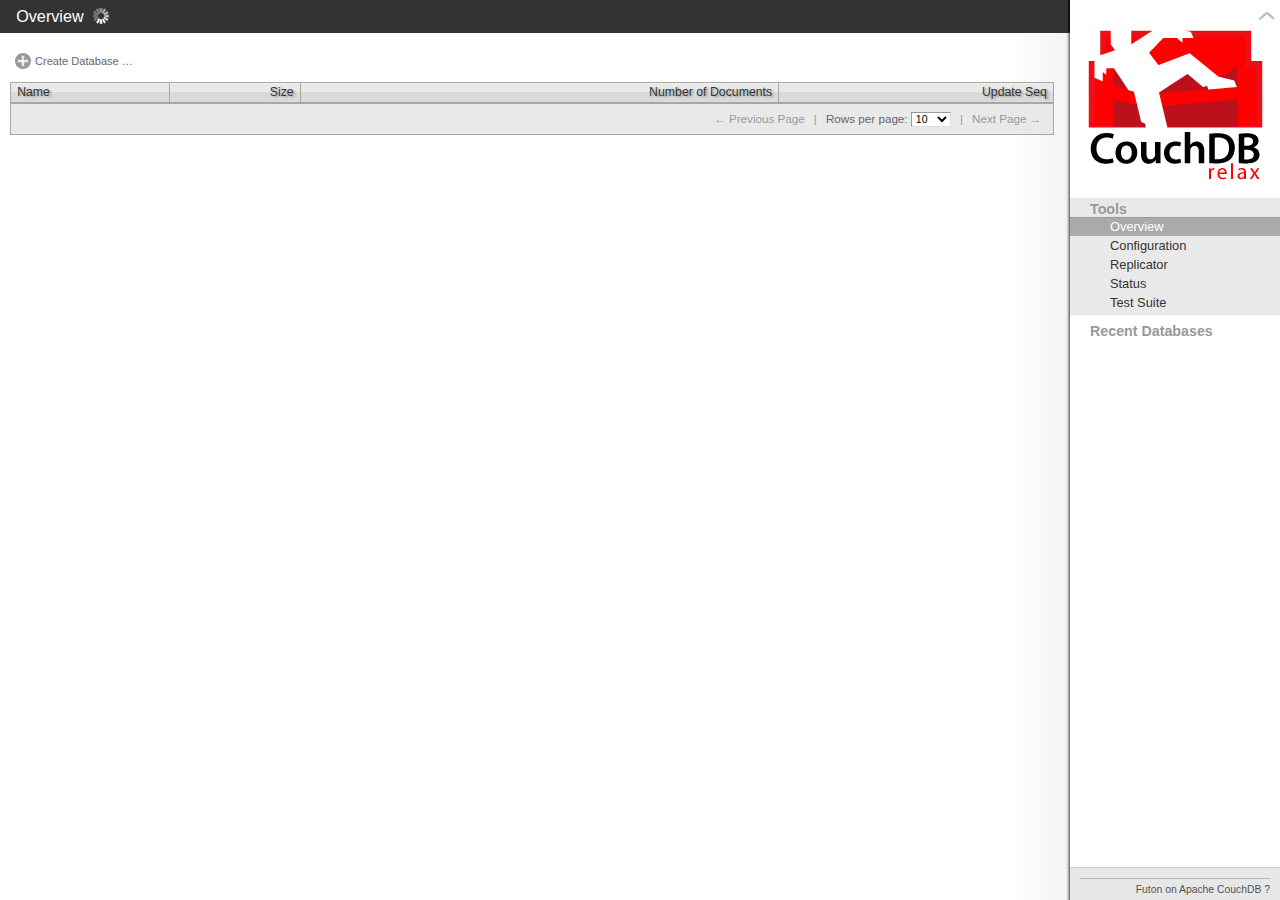
==== html/futon/index.html @ 2233815e "cp ../couchdb/share/www/ html/futon -r" ====
<!DOCTYPE html>
<!--

Licensed under the Apache License, Version 2.0 (the "License"); you may not use
this file except in compliance with the License. You may obtain a copy of the
License at

   http://www.apache.org/licenses/LICENSE-2.0

Unless required by applicable law or agreed to in writing, software distributed
under the License is distributed on an "AS IS" BASIS, WITHOUT WARRANTIES OR
CONDITIONS OF ANY KIND, either express or implied. See the License for the
specific language governing permissions and limitations under the License.

-->
<html lang="en">
  <head>
    <title>Overview</title>
    <meta http-equiv="Content-Type" content="text/html;charset=utf-8">
    <link rel="stylesheet" href="style/layout.css?0.11.0" type="text/css">
    <script src="script/json2.js"></script>
    <script src="script/sha1.js"></script>
    <script src="script/jquery.js?1.4.2"></script>
    <script src="script/jquery.couch.js?0.11.0"></script>
    <script src="script/jquery.dialog.js?0.11.0"></script>
    <script src="script/futon.js?0.11.0"></script>
    <script src="script/futon.browse.js?0.11.0"></script>
    <script src="script/futon.format.js?0.11.0"></script>
    <script>
      var page = new $.futon.CouchIndexPage();
      $(document).ready(function() {
        if (!/index\.html$/.test(location.pathname)) {
          $.futon.navigation.ready(function() {
            this.updateSelection(location.pathname + "index.html");
          });
        }
        var dbsPerPage = $.futon.storage.get("per_page");
        if (dbsPerPage) $("#perpage").val(dbsPerPage);
        $("#perpage").change(function() {
          page.updateDatabaseListing();
          $.futon.storage.set("per_page", this.value);
        });

        page.updateDatabaseListing();

        $("#toolbar button.add").click(function() {
          page.addDatabase();
        });
      });
    </script>
  </head>
  <body>
    <div id="wrap">
      <h1><strong>Overview</strong></h1>
      <div id="content">
        <ul id="toolbar">
          <li><button class="add">Create Database …</button></li>
        </ul>

        <table class="listing" id="databases" cellspacing="0">
          <caption>Databases</caption>
          <thead>
            <tr>
              <th>Name</th>
              <th class="size">Size</th>
              <th class="count">Number of Documents</th>
              <th class="seq">Update Seq</th>
            </tr>
          </thead>
          <tbody class="content">
          </tbody>
          <tbody class="footer">
            <tr>
              <td colspan="5">
                <div id="paging">
                  <a class="prev">← Previous Page</a> |
                  <label>Rows per page: <select id="perpage">
                    <option selected>10</option>
                    <option>25</option>
                    <option>50</option>
                    <option>100</option>
                  </select></label> |
                  <a class="next">Next Page →</a>
                </div>
                <span></span>
              </td>
            </tr>
          </tbody>
        </table>
      </div>

    </div>
  </body>
</html>
---- html/futon/style/layout.css ----
/*

Licensed under the Apache License, Version 2.0 (the "License"); you may not use
this file except in compliance with the License. You may obtain a copy of the
License at

  http://www.apache.org/licenses/LICENSE-2.0

Unless required by applicable law or agreed to in writing, software distributed
under the License is distributed on an "AS IS" BASIS, WITHOUT WARRANTIES OR
CONDITIONS OF ANY KIND, either express or implied. See the License for the
specific language governing permissions and limitations under the License.

*/

/* General styles */

html, body { color: #000; font: normal 90% Arial,Helvetica,sans-serif;
  height: 100%; margin: 0; padding: 0; overflow: hidden;
}
:link, :visited { color: #ba1e16; text-decoration: none; }
:link img, :visited img { border: none; }

h1 { background: #333; border-right: 2px solid #111;
  border-bottom: 1px solid #333; color: #999;
  font: normal 125% Arial,Helvetica,sans-serif; height: 32px;
  line-height: 32px; margin: 0; padding: 0 0 0 .5em; position: relative;
}
h1 :link, h1 :visited, h1 strong { padding: .4em .5em; }
h1 :link, h1 :visited {
  background: url(../image/path.gif) 100% 50% no-repeat;
  color: #bbb; cursor: pointer; padding-right: 2.2em;
  text-shadow: #333 2px 2px 1px;
}
h1 strong { color: #fff; font-weight: normal; padding-right: 25px; }
h1 strong a {color:#fff !important;background:none !important;}
h1 :link.raw, h1 :visited.raw {
  background: url(../image/rarrow.png) 100% 50% no-repeat; position: absolute;
  right: 20px; width: 35px; height: 100%; padding: 0; margin: 0;
}
body.loading h1 strong {
  background: url(../image/spinner.gif) right center no-repeat;
}

hr { border: 1px solid #999; border-width: 1px 0 0; }
dl dt { font-weight: bold; }
code, tt, pre {
  font-family: "DejaVu Sans Mono",Menlo,Courier,monospace;
}
code.key { color: #333; font-weight: bold; }
code.string { color: #393; }
code.number, code.boolean { color: #339; }
code.null { color: #666; }

button { font-size: 100%; -webkit-appearance: square-button; }
button[disabled] { color: #999; }
input, select, textarea { background: #fff; border: 1px solid;
  border-color: #999 #ddd #ddd #999; color: #000; margin: 0; padding: 1px;
}
input.placeholder { color: #999; }
textarea {
  font-family: "DejaVu Sans Mono",Menlo,Courier,monospace;
  font-size: 100%;
}
fieldset { border: none; font-size: 95%; margin: 0; padding: .2em 0 0; }
fieldset legend { color: #666; font-weight: bold; padding: 0; }
fieldset input, fieldset select { font-size: 95%; }
fieldset p { margin: .4em; }

p.help { color: #999; font-size: 90%; margin: 0 2em 1em; }

/* Tabular listings */

table.listing { border-collapse: separate; border-spacing: 0;
  border: 1px solid #a7a7a7; clear: both; width: 100%;
}
table.listing caption { display: none; }
table.listing th, table.listing td { padding: .2em .5em; }
table.listing thead th { background: #dadada url(../image/thead.gif) repeat-x;
  border: 1px solid #a7a7a7; border-width: 0 0 1px 1px; color: #333;
  font-size: 95%; font-weight: normal; text-align: left;
  text-shadow: #999 2px 1px 2px; white-space: nowrap;
}
table.listing thead th:first-child { border-left: none; }
table.listing thead th.key {
  background: #a7afb6 url(../image/thead-key.gif) 0 0 repeat-x;
  padding-top: 2px;
}
table.listing thead th.key span {
  background: url(../image/order-asc.gif) 100% 3px no-repeat; cursor: pointer;
  padding-right: 20px;
}
table.listing thead th.desc span {
  background-image: url(../image/order-desc.gif);
}
table.listing tbody tr th, table.listing tbody tr td { background: #feffea; }
table.listing tbody tr.odd th, table.listing tbody tr.odd td,
table.listing tbody.odd tr th, table.listing tbody.odd tr td {
  background: #fff;
}
table.listing tbody th, table.listing tbody td {
  border-left: 1px solid #d9d9d9; padding: .4em .5em; vertical-align: top;
}
table.listing tbody th:first-child, table.listing tbody td:first-child {
  border-left: none;
}
table.listing tbody th { text-align: left; }
table.listing tbody th :link, table.listing tbody th :visited {
  display: block;
}
table.listing tbody.footer tr td { background: #e9e9e9;
  border-top: 1px solid #a7a7a7; color: #999; font-size: 90%;
  line-height: 1.8em;
}
table.listing tbody.footer #paging { float: right; }
table.listing tbody.footer #paging a,
table.listing tbody.footer #paging label {
  padding: 0 .5em;
}
table.listing tbody.footer #paging label { color: #666; }
table.listing tbody.footer #paging select { font-size: 90%; padding: 0; }

/* Inline editing */

span.editinline-tools { margin: 2px 2px 0; float: right; margin-right: -45px; }
span.editinline-tools button { background: transparent 0 0 no-repeat;
  border: none; cursor: pointer; display: block; float: left; margin: 0 .2em;
  width: 11px; height: 11px;
}
span.editinline-tools button:hover { background-position: 0 -22px; }
span.editinline-tools button:active { background-position: 0 -44px; }
span.editinline-tools button.apply {
  background-image: url(../image/apply.gif);
}
span.editinline-tools button.cancel {
  background-image: url(../image/cancel.gif);
}

/* Resizer grippies */

div.grippie { background: #e9e9e9 url(../image/grippie.gif) 50% 50% no-repeat;
  border: 1px solid #aaa; border-top: none; min-height: 10px;
}

/* Suggest results */

ul.suggest-dropdown { border: 1px solid #999; background-color: #eee;
  padding: 0; margin: 0; list-style: none; opacity: .85;
  -moz-box-shadow: 2px 2px 10px #333; -webkit-box-shadow: 2px 2px 10px #333;
}
ul.suggest-dropdown li { padding: 2px 5px; white-space: nowrap; color: #101010;
  text-align: left;
}
ul.suggest-dropdown li.selected { cursor: pointer; background: Highlight;
  color: HighlightText;
}

/* Logo & Navigation */

#sidebar { background: #fff; position: absolute; top: 0; right: -210px;
  width: 210px; height: 100%;
}
body.fullwidth #sidebar { border-bottom: 1px solid #333; right: 0;
  width: 26px;
}
#sidebar-toggle { background: url(../image/sidebar-toggle.png) 0 0 no-repeat;
  color: #999; cursor: pointer; display: block; position: absolute; right: 0;
  top: 0; font-size: 110%; width: 26px; height: 32px; text-indent: -9999px;
}
#sidebar-toggle:hover { background-position: -26px 0; }
#sidebar-toggle:focus { outline: none; }
#sidebar.hidden #sidebar-toggle { background-position: 0 -32px; }
#sidebar.hidden #sidebar-toggle:hover { background-position: -26px -32px; }

#logo { margin: 30px 0 0; padding: 0 18px 10px; }

#nav { color: #333; font-size: 110%; font-weight: bold; list-style: none;
  margin: 0; overflow: auto; overflow-x: hidden; padding: 0; width: 210px;
}
#nav ul { list-style: none; margin: 0; padding: 0; }
#nav li { color: #999; margin: 5px 0 0; padding: 3px 0; }
#nav li span { padding: 0 20px; }
#nav li.selected { background: #e9e9e9; }
#nav li li { font-size: 90%; font-weight: normal; margin: 0;
  padding: 2px 20px 2px 40px;
}
#nav li li:hover { background: #e4e4e4; }
#nav li.selected li:hover { background: #d7d7d7; }
#nav li li :link, #nav li li :visited { color: #333; display: block;
  overflow: hidden; text-decoration: none; text-overflow: ellipsis;
}
#nav li li :link:hover, #nav li li :visited:hover { color: #000; }
#nav li li :link:focus, #nav li li :visited:focus { outline: none; }
#nav li li.selected { background: #aaa !important; border-top: 1px solid #999;
  color: #fff; padding-top: 1px;
}
#nav li li.selected :link, #nav li li.selected :visited { color: #fff; }
#nav li li.selected :link:hover, #nav li li.selected :visited:hover {
  color: #fff;
}
#nav li button { background: transparent 0 0 no-repeat; border: none;
  cursor: pointer; width: 15px; height: 15px; margin-left: -20px;
  position: absolute; vertical-align: top;
}
#nav li li:hover button.remove {
  background-image: url(../image/delete-mini.png);
}
#nav li button.remove:hover { background-position: -15px 0; }

#footer { background: #ddd; border-top: 1px solid #bbb; color: #000;
  font-size: 80%; opacity: .7; padding: 5px 10px; position: absolute; right: 0;
  bottom: 0; min-height: 1.3em; width: 190px; text-align: right;
}
#footer .couch :link, #footer .couch :visited { color: #000; }

#userCtx span { display:none; }

#wrap { background: #fff url(../image/bg.png) 100% 0 repeat-y;
  height: 100%; margin-right: 210px; position: relative;
}
body.fullwidth #wrap { margin-right: 0; }
#content { padding: 1em 16px 3em 10px; overflow: auto; overflow-y: scroll;
  position: absolute; top: 33px; bottom: 0; left: 0; right: 0;
}

/* Toolbar */

#toolbar { font-size: 90%; line-height: 16px; list-style: none;
  margin: 0 0 .5em; padding: 5px 5px 5px 3px;
}
#toolbar li { display: inline; }
#toolbar li.current {float:right;}
#toolbar button { background: transparent 2px 2px no-repeat; border: none;
  color: #666; margin: 0; padding: 2px 1em 2px 22px; cursor: pointer;
  font-size: 95%; line-height: 16px;
}
#toolbar button:hover { background-position: 2px -30px; color: #000; }
#toolbar button:active { background-position: 2px -62px; color: #000; }
#toolbar button.add { background-image: url(../image/add.png); }
#toolbar button.security { background-image: url(../image/key.png); }
#toolbar button.compact { background-image: url(../image/compact.png); }
#toolbar button.delete { background-image: url(../image/delete.png); }
#toolbar button.load { background-image: url(../image/load.png); }
#toolbar button.run { background-image: url(../image/run.png); }
#toolbar button.save { background-image: url(../image/save.png); }
#toolbar button.share { background-image: url(../image/compact.png); }

/* Dialogs */

#overlay { background: #bbb; cursor: wait; position: fixed; width: 100%;
  height: 100%; top: 0; left: 0;
}
*html #overlay { position: absolute;
  width: expression(document.body.clientWidth + 'px');
  height: expression(document.body.clientHeight + 'px');
}
#dialog { background: #333 url(../image/progress.gif) 50% 50% no-repeat;
  color: #f4f4f4; overflow: hidden; opacity: .95; max-width: 33em;
  padding: 1em 1em 0; -moz-border-radius: 7px;
  -moz-box-shadow: 4px 4px 6px #333; -webkit-border-radius: 7px;
  -webkit-box-shadow: 4px 4px 6px #333;
}
*html #dialog { width: 33em; }
#dialog.loading { width: 220px; height: 80px; }
#dialog.loaded { background-image: none; }
#dialog h2 { background: #666 98% 50% no-repeat;
  border-top: 1px solid #555; border-bottom: 1px solid #777; color: #ccc;
  font-size: 110%; font-weight: bold; margin: 0 -1em; padding: .35em 1em;
}
body.loading #dialog h2 {
  background-image: url(../image/spinner.gif);
}
#dialog h3 { color: #ccc; font-size: 100%; font-weight: bold; margin: 0 -2em;
  padding: .35em 2em 0;
}
#dialog fieldset { background: #222; border-top: 1px solid #111;
  margin: 0 0 1em; padding: .5em 1em 1em;
  -moz-border-radius-bottomleft: 7px; -moz-border-radius-bottomright: 7px;
  -webkit-border-bottom-left-radius: 7px;
  -webkit-border-bottom-right-radius: 7px;
}
#dialog p.help { color: #bbb; font-size: 95%; margin: 0 0 1em; }
#dialog fieldset table { margin-top: 1em; }
#dialog fieldset th, #dialog fieldset td { padding: .5em;
  vertical-align: top;
}
#dialog fieldset th { color: #999; font-weight: bold;
  text-align: right;
}
#dialog fieldset input { background-color: #e9e9e9; vertical-align: middle; }
#dialog fieldset input.error { background-color: #f9e4e4; }
#dialog fieldset div.error { padding-top: .3em; color: #b33; }
#dialog fieldset.radiogroup { padding-top: 1em; }
#dialog fieldset.radiogroup label { position: relative; padding-left: 25px; }
#dialog fieldset.radiogroup input { position: absolute; left: 5px; top: 2px; }
#dialog fieldset.radiogroup p.help { margin-top: .5em; margin-left: 25px; }
#dialog fieldset.radiogroup hr { border-color: #333; margin-left: 25px; }
#dialog .buttons { padding: 0 .5em .5em; text-align: right; }
#dialog .buttons button { background: #444; border: 1px solid #aaa;
  color: #ddd; cursor: pointer; font-size: 90%; font-weight: normal;
  margin: 0 0 0 5px; padding: .2em 2em; -moz-border-radius: 10px;
  -webkit-border-radius: 10px;
}
#dialog .buttons button[type=submit] { font-weight: bold; }
#dialog .buttons button:hover { background: #555; }
#dialog .buttons button:active { background: #333; color: #fff; }

#dialog fieldset td#progress {
  background: url(../image/progress.gif) 50% 50% no-repeat;
  visibility: hidden;
}

/* Document quick jump */

#jumpto { float: right; padding: 5px 10px 5px 5px; line-height: 16px;
  font-weight: bold; color: #666; font-size: 90%; }

#jumpto input { font-size: 90%; }

/* View selector */

#switch { color: #666; float: right; font-size: 90%; font-weight: bold;
  line-height: 16px; padding: 5px;
}
#switch select { font-size: 90%; }

/* Stale views checkbox */

#staleviews {
  color: #666; float: right; font-size: 90%;
  font-weight: bold; line-height: 16px; padding: 5px;
}

/* View function editing */

#viewcode { background: #fff; border: 1px solid;
  border-color: #999 #ddd #ddd #999; margin: 0 0 1em; overflow: hidden;
}
#viewcode .top, #viewcode .bottom { background-color: #e9e9e9;
  border: 1px solid; border-color: #ddd #ddd #e9e9e9 #ddd; color: #333;
  padding: 0 .5em 2px;
}
#viewcode .top { border-bottom: 1px solid #ddd; color: #aaa; font-size: 95%; }
#viewcode .top span { border: none; color: #666; cursor: pointer;
  display: block; font-size: 90%; margin: 0; padding: 2px 0 0;
}
#viewcode .top span#view-toggle {
  background: url(../image/twisty.gif) 0 -96px no-repeat; padding-left: 15px;
}
#viewcode.collapsed .top span#view-toggle { background-position: 0 4px; }
#viewcode .top a { float: right; font-size: 90%; line-height: 1.4em;
  padding: 2px 2px 0 0;
}
#viewcode .top a:link, #viewcode .top a:visited { color: #999; }
#viewcode table { border: none; border-collapse: separate; border-spacing: 0;
  margin: 0; table-layout: fixed; width: 100%; max-width: 100%;
}
#viewcode table td { border: none; padding: 0; }
#viewcode table td.splitter { background: #e9e9e9; width: 4px; }
#viewcode table td.map { border-right: 1px solid #ccc; }
#viewcode table td.reduce { border-left: 1px solid #ccc; }
#viewcode .code label { font-size: 90%; color: #999; padding: 0 .5em;
  white-space: nowrap;
}
#viewcode .code textarea { border: none; border-top: 1px solid #ccc;
  color: #333; font-size: 11px; margin: 0; min-height: 50px; overflow: auto;
  padding: .4em 0 0; resize: none; width: 100%;
}
#viewcode .code textarea:focus { background: #e9f4ff; }
#viewcode .bottom { border-bottom: none; clear: left; padding: 1px 3px; }
#viewcode .bottom button { font-size: 90%; margin: 0 1em 0 0;
  padding-left: 2em; padding-right: 2em;
}
*html #viewcode .bottom button { padding: 0 .5em; }
*+html #viewcode .bottom button { padding: 0 .5em; }
#viewcode .bottom button.revert, #viewcode .bottom button.save,
#viewcode .bottom button.saveas {
  float: right; margin: 0 0 0 1em;
}
#viewcode .bottom button.save { font-weight: bold; }
#viewcode .bottom label { color: #666; font-size: 90%; }
#viewcode .grippie { background-position: 50% 50%; }
#viewcode.collapsed { background: #e9e9e9; }
#viewcode.collapsed .top { border-bottom: none; }
#viewcode.collapsed .top span { background-position: 0 3px; }
#viewcode.collapsed table, #viewcode.collapsed .bottom { display: none; }

#tempwarn { display: none; font-size: 90%; margin: 0 2em 1.5em; }
#grouptruenotice { display: none; font-size: 90%; margin: 1ex 2em 1.5em; }

/* Database table */

#databases thead th.size, #databases thead th.count, #databases thead th.seq,
#databases tbody td.size, #databases tbody td.count, #databases tbody td.seq {
  text-align: right;
}

/* Documents table */

#documents thead th { line-height: 150%; width: 50%; }
#documents thead th label { color: #333; float: right; font-size: 90%;
  text-shadow: none;
}
#documents thead th label.disabled { color: #777; }
#documents thead th label input { vertical-align: middle; }
#documents thead th label input[type=range] { width: 7em; }
#documents thead th label output { width: 4em; display: inline-block; }
#documents tbody.content td { color: #999;
  font: normal 11px "DejaVu Sans Mono",Menlo,Courier,monospace;
}
#documents tbody.content td.key { color: #333; }
#documents tbody.content td.key a { display: block; }
#documents tbody.content td.key a strong { font-weight: normal; }
#documents tbody.content td.key span.docid { color: #999;
  font: normal 10px Arial,Helvetica,sans-serif;
}
#documents tbody.content td.value { font-size: 10px; }

/* Document display tabs */

#tabs { float: right; list-style: none; margin: -1.4em 0 0; }
#tabs li { display: inline; font-size: 95%; padding: 0; }
#tabs li.active { font-weight: bold; }
#tabs :link, #tabs :visited { background: #dadada; color: #666;
  border: 1px solid #a7a7a7; float: left; margin: 0 0 0 .5em;
  padding: .5em 2em .3em; position: relative; top: 1px;
}
#tabs .active :link, #tabs .active :visited { background: #e9e9e9;
  border-bottom-color: #e9e9e9; color: #333;
}
#tabs :link:focus, #tabs :visited:focus { outline: none; }

/* Document fields table */

#fields { clear: right; table-layout: fixed; }
#fields col.field { width: 33%; }
#fields tbody.content th { padding-left: 25px; padding-right: 48px; }
#fields tbody.content th button.delete {
  background: url(../image/delete-mini.png) no-repeat; border: none;
  cursor: pointer; float: left; margin: .2em 5px 0 -20px; padding: 0;
  width: 15px; height: 15px;
}
#fields tbody.content th button.delete:hover { background-position: -15px 0; }
#fields tbody.content th b { display: block; padding: 2px 2px 2px 3px; }
#fields tbody.content th b.editinline-container { padding: 0; }
#fields tbody.content td { color: #999; padding-left: 14px;
  padding-right: 48px;
}
#fields tbody.content td code { display: block; font-size: 11px;
  padding: 2px 2px 2px 3px; position: relative;
}
#fields tbody.content td code.string { white-space: pre-wrap; }
#fields tbody.content td code.string:before { color: #ccc; content: "“";
  position: absolute; left: -4px;
}
#fields tbody.content td code.string:after { color: #ccc; content: "”"; }

#fields tbody.content td dl { margin: 0; padding: 0; }
#fields tbody.content td dt {
  background: transparent url(../image/toggle-collapse.gif) 0 3px no-repeat;
  clear: left; color: #333; cursor: pointer; line-height: 1em;
  margin-left: -12px; padding-left: 14px;
}
#fields tbody.content td dd { line-height: 1em; margin: 0;
  padding: 0 0 0 1em;
}
#fields tbody.content td dt.collapsed {
  background-image: url(../image/toggle-expand.gif);
}
#fields tbody.content td dt.inline { background-image: none; cursor: default;
  float: left; margin-left: 0; padding-left: 2px; padding-right: .5em;
  padding-top: 2px;
}
#fields tbody.content td dd code.string { left: 4px; text-indent: -6px; }
#fields tbody.content td dd code.string:before { position: static; }
#fields tbody.content input, #fields tbody.content textarea,
#fields tbody.source textarea {
  background: #fff; border: 1px solid; border-color: #999 #ddd #ddd #999;
  margin: 0; padding: 1px; width: 100%;
}
#fields tbody.content th input { font-family: inherit; font-size: inherit;
  font-weight: bold;
}
#fields tbody.content td input, #fields tbody.content td textarea,
#fields tbody.source textarea {
  font: normal 11px "DejaVu Sans Mono",Menlo,Courier,monospace;
}
#fields tbody.content input.invalid,
#fields tbody.content textarea.invalid,
#fields tbody.source textarea.invalid {
  background: #f9f4f4; border-color: #b66 #ebb #ebb #b66;
}
#fields tbody.content div.grippie, #fields tbody.source div.grippie {
  padding: 0 1px; width: 100%;
}
#fields tbody.content div.error, #fields tbody.source div.error {
  color: #d33;
}

#fields tbody.content td ul.attachments { list-style: none; margin: 0;
  padding: 0;
}
#fields tbody.content td ul.attachments li {
  margin-bottom: .3em; min-height: 20px; padding-left: 20px;
}
#fields tbody.content td ul.attachments tt { font-size: 11px; }
#fields tbody.content td ul.attachments li span.info { color: #666;
  display: block; font-size: 95%;
}
#fields tbody.content td ul.attachments li button {
  background: transparent no-repeat; border: none; cursor: pointer;
  float: left; margin: 0 2px 0 -20px; padding: 0; width: 15px; height: 15px;
  vertical-align: middle;
}
#fields tbody.content td ul.attachments li button:hover {
  background-position: -15px 0;
}
#fields tbody.content td ul.attachments li button.delete {
  background-image: url(../image/delete-mini.png);
}
#fields tbody.source td pre { color: #999; font-size: 11px; line-height: 1.6em;
  margin: 0; overflow: auto; white-space: pre-wrap; width: 100%;
}
#fields tbody.source td.editinline-container { padding-left: 14px; padding-right: 48px; }

/* Test suite */

#tests { table-layout: fixed; }
#tests thead th.name { width: 20%; }
#tests thead th.status { padding-left: 20px; width: 10em; }
#tests thead th.duration { text-align: right; width: 7em; }
#tests tbody.content th { cursor: help; padding-left: 25px;
  white-space: nowrap;
}
#tests tbody.content th button.run {
  background: url(../image/run-mini.png) no-repeat; border: none;
  cursor: pointer; float: left; margin: .2em 5px 0 -20px; padding: 0;
  width: 15px; height: 15px;
}
#tests tbody.content th button.run:hover { background-position: -15px 0; }
#tests tbody.content td.duration { text-align: right; width: 6em; }
#tests tbody.content td.status { background-position: 5px 8px;
  background-repeat: no-repeat; color: #999; padding-left: 20px;
}
#tests tbody.content td.details { width: 50%; }
#tests tbody.content td.details a { border-bottom: 1px dashed #ccc;
  color: #999; float: right; font-size: 85%;
}
#tests tbody.content td.details ol { color: #999; margin: 0;
  padding: 0 0 0 1.5em;
}
#tests tbody.content td.details ol b { color: #333; font-weight: normal; }
#tests tbody.content td.details ol code { color: #c00; font-size: 100%; }
#tests tbody.content td.details ol code.error { white-space: pre; }
#tests tbody.content td.running {
  background-image: url(../image/running.png); color: #333;
}
#tests tbody.content td.success, span.success {
  background-image: url(../image/test_success.gif) no-repeat; color: #060;
}
#tests tbody.content td.error, #tests tbody.content td.failure, span.failure {
  background-image: url(../image/test_failure.gif) no-repeat; color: #c00;
}

/* Configuration */

#config tbody th { background: #e6e6e6; border-right: none;
  border-top: 1px solid #d9d9d9;
}
#config tbody td.name { border-left: 1px solid #d9d9d9; color: #333;
  font-weight: bold;
}
#config tbody td.value { padding: 1px 48px 1px 1px; }
#config tbody td.value code { display: block; font-size: 11px;
  padding: 2px 2px 2px 3px;
}
#config tbody td.value code.editinline-container { padding: 0; }
#config tbody td input {
  background: #fff; border: 1px solid; border-color: #999 #ddd #ddd #999;
  font: normal 11px "DejaVu Sans Mono",Menlo,Courier,monospace;
  margin: 0; padding: 1px; width: 100%;
}

/* Replication */

form#replicator { background: #f4f4f4; border: 1px solid;
  border-color: #999 #ccc #ccc #999; margin: .5em 1em 1.5em; padding: .5em;
  -moz-border-radius: 7px; -webkit-border-radius: 7px;
}
form#replicator fieldset { float: left; padding: 1px; }
form#replicator p.swap { float: left; margin: 2em 0 0; padding: 1px 1em; }
form#replicator p.swap button { background: transparent; border: none;
  color: #666; cursor: pointer; font-size: 150%;
}
form#replicator p.swap button:hover { color: #000; }
form#replicator p.actions { padding: 1px; clear: left; margin: 0;
  text-align: right;
}

/* Active tasks */

#interval { color: #666; float: right; font-size: 90%; font-weight: bold;
  line-height: 16px; padding: 5px;
}
#interval input { vertical-align: top; }
#interval .secs { display: inline-block; width: 2em; text-align: right; }

#status tr.none th { color: #666; font-weight: normal; }
#status td.object, #status td.pid {
  font-family: "DejaVu Sans Mono",Menlo,Courier,monospace;
  font-size: 11px;
}


/* Session */
#loginSignup {
  font-size:200%;
}
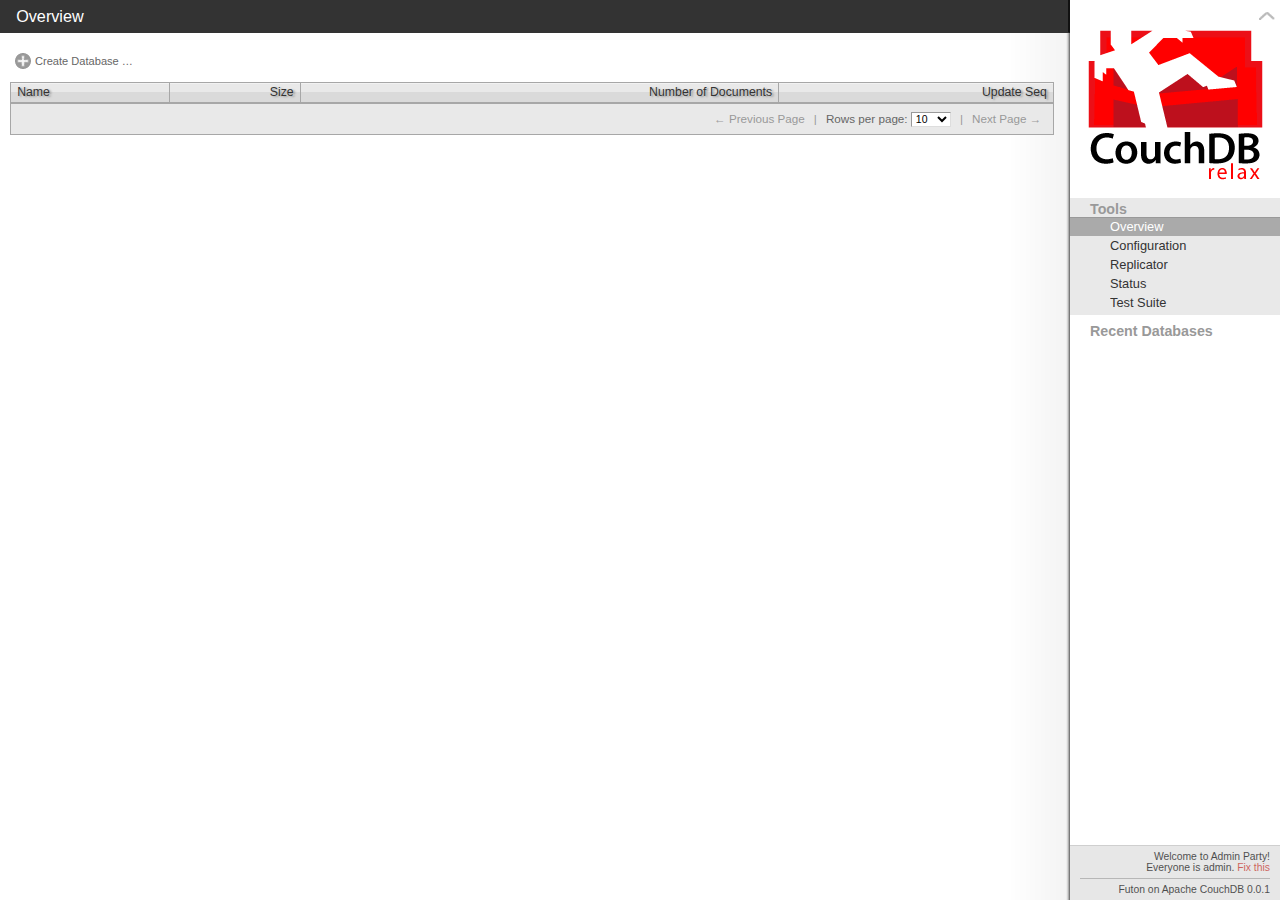
==== commit 8f44eb21: "WIP: Changed browser-couch.js API to be compatibile with couch.js API." ====
--- a/html/futon/index.html
+++ b/html/futon/index.html
@@ -18,10 +18,12 @@
     <title>Overview</title>
     <meta http-equiv="Content-Type" content="text/html;charset=utf-8">
     <link rel="stylesheet" href="style/layout.css?0.11.0" type="text/css">
+    <script src="../js/ext/uuid.js"></script>
     <script src="script/json2.js"></script>
     <script src="script/sha1.js"></script>
+    <script src="../js/browser-couch.js"></script>
     <script src="script/jquery.js?1.4.2"></script>
-    <script src="script/jquery.couch.js?0.11.0"></script>
+    <script src="../js/jquery.browsercouch.js?0.11.0"></script>
     <script src="script/jquery.dialog.js?0.11.0"></script>
     <script src="script/futon.js?0.11.0"></script>
     <script src="script/futon.browse.js?0.11.0"></script>
